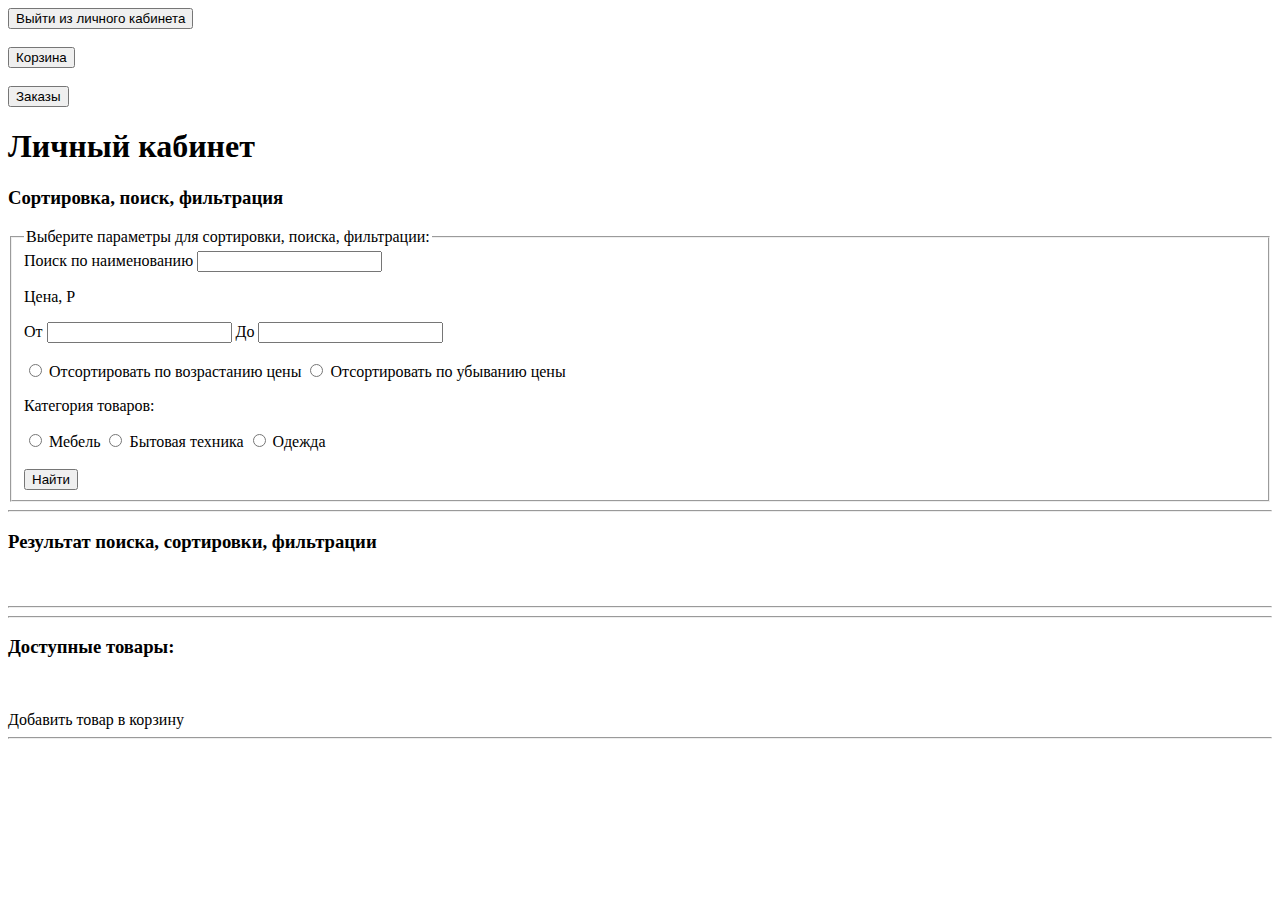
==== src/main/resources/templates/user/index.html @ 313f659d "Добавлен корректный Logout" ====
<!DOCTYPE html>
<html lang="en">
<head>
    <meta charset="UTF-8">
    <title>Главная страница</title>
</head>
<body>

<form method="post" th:action="@{/logout}">
    <input type="hidden" th:name="${_csrf.parameterName}" th:value="${_csrf.token}">
    <button type="submit">Выйти из личного кабинета</button>
</form>

<!--<form method="post" action="/logout">-->
<!--    <button type="submit">Выйти из личного кабинета</button>-->
<!--</form>-->
<br>
<form method="get" th:action="@{/cart}">
    <button type="submit">Корзина</button>
</form>
<br>
<form method="get" th:action="@{/orders}">
    <input type="submit" value="Заказы">
</form>
<h1>Личный кабинет</h1>
<h3>Cортировка, поиск, фильтрация</h3>
<form th:method="POST" th:action="@{/person account/product/search}">
    <fieldset>
        <legend>Выберите параметры для сортировки, поиска, фильтрации:</legend>
        <label for="search">Поиск по наименованию</label>
        <input type="text" id="search" name="search" th:value="*{value_search}">
        <br>
        <p>Цена, P</p>
        <label for="ot">От</label>
        <input type="text" name="ot" id="ot" th:value="*{value_price_ot}">
        <label for="do">До</label>
        <input type="text" name="do" id="do" th:value="*{value_price_do}">
        <br>
        <br>
        <div>
            <input type="radio" id="ascending_price" name="price" value="sorted_by_ascending_price">
            <label for="ascending_price">Отсортировать по возрастанию цены</label>
            <input type="radio" id="descending_price" name="price"
                   value="sorted_by_descending_price">
            <label for="descending_price">Отсортировать по убыванию цены</label>
            <p>Категория товаров: </p>
            <input type="radio" id="furniture" name="contract" value="furniture">
            <label for="furniture">Мебель</label>
            <input type="radio" id="appliances" name="contract" value="appliances">
            <label for="appliances">Бытовая техника</label>
            <input type="radio" id="clothes" name="contract" value="clothes">
            <label for="clothes">Одежда</label>
            <br>
            <br>
            <input type="submit" value="Найти">
        </div>
    </fieldset>
</form>
<hr>
<h3>Результат поиска, cортировки, фильтрации</h3>
<div th:each="product : ${search_product}">
    <img th:src="'/img/' + ${product.imageList[0].getFileName()}" width="300px">
    <br>
    <a th:href="@{/product/info/{id}(id=${product.getId()})}" th:text="${product.getTitle()}"></a>
    <p th:text="'Цена: ' + ${product.getPrice()}"></p>
    <hr>
</div>
<hr>
<h3>Доступные товары: </h3>
<div th:each="product : ${products}">
    <img th:src="'/img/' + ${product.imageList[0].getFileName()}" width="300px">
    <br>
    <a th:href="@{/product/info/{id}(id=${product.getId()})}" th:text="${product.getTitle()}"></a>
    <p th:text="'Цена: ' + ${product.getPrice()}"></p>
    <a th:href="@{/cart/add/{id}(id=${product.getId()})}">Добавить товар в корзину</a>
    <hr>
</div>
</body>
</html>
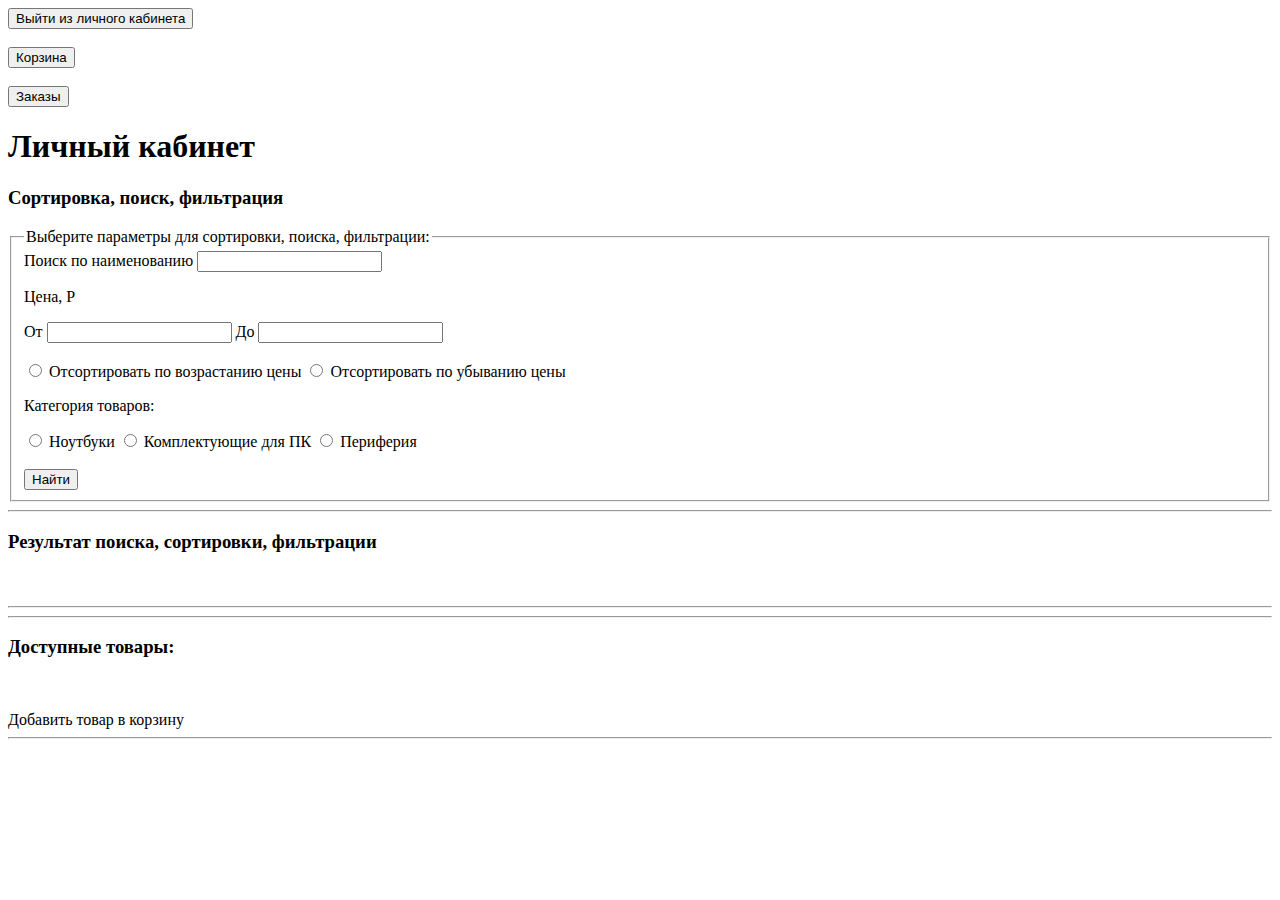
==== commit 59ab3b03: "Добавлен css" ====
--- a/src/main/resources/templates/user/index.html
+++ b/src/main/resources/templates/user/index.html
@@ -3,6 +3,7 @@
 <head>
     <meta charset="UTF-8">
     <title>Главная страница</title>
+    <link th:href="@{/css/index.css}" type="text/css" rel="stylesheet">
 </head>
 <body>
 
@@ -45,11 +46,11 @@
             <label for="descending_price">Отсортировать по убыванию цены</label>
             <p>Категория товаров: </p>
             <input type="radio" id="furniture" name="contract" value="furniture">
-            <label for="furniture">Мебель</label>
+            <label for="furniture">Ноутбуки</label>
             <input type="radio" id="appliances" name="contract" value="appliances">
-            <label for="appliances">Бытовая техника</label>
+            <label for="appliances">Комплектующие для ПК</label>
             <input type="radio" id="clothes" name="contract" value="clothes">
-            <label for="clothes">Одежда</label>
+            <label for="clothes">Периферия</label>
             <br>
             <br>
             <input type="submit" value="Найти">
